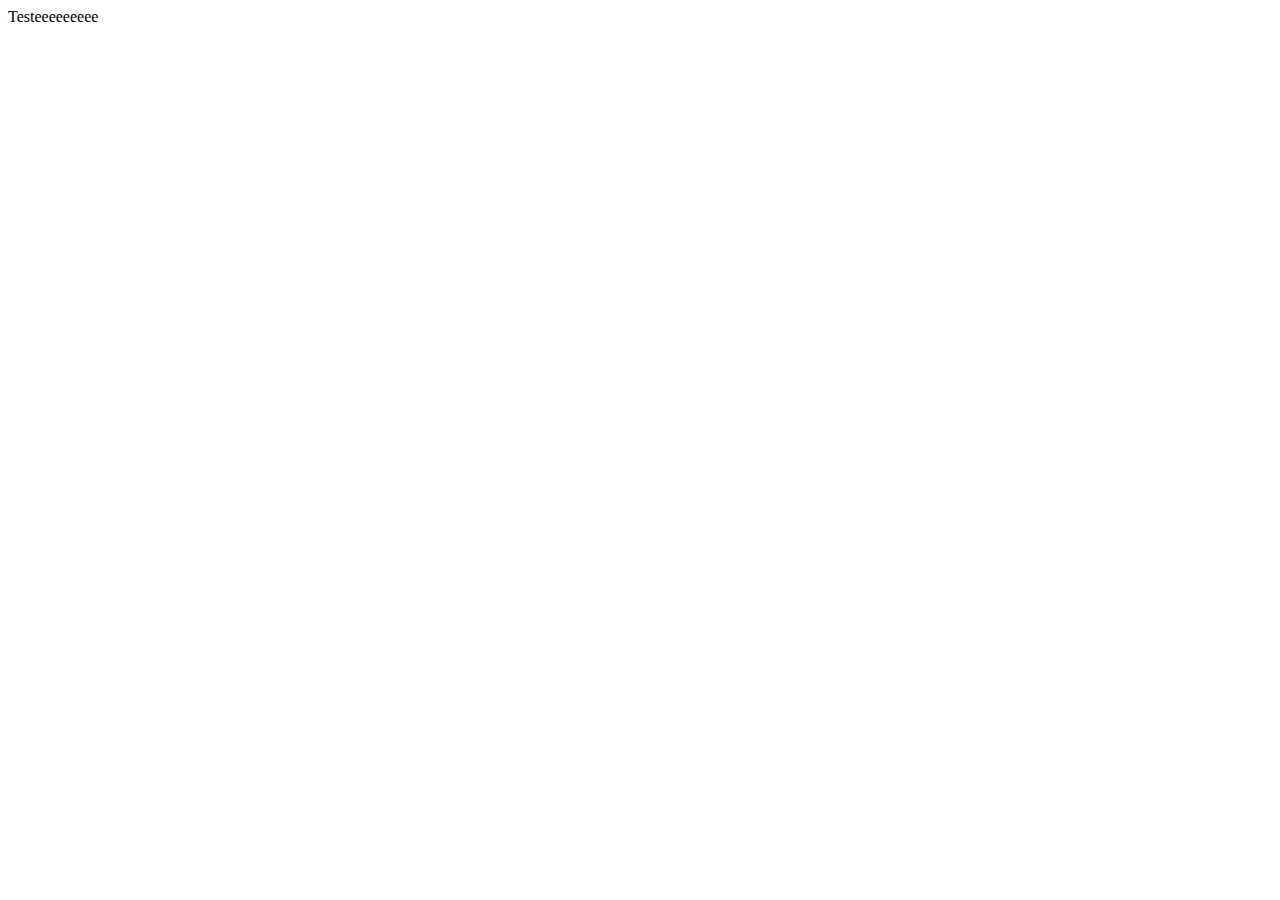
==== index.htm @ 12a536d7 "Create index.htm" ====
<!DOCTYPE html>
<html>
	<head>
		<meta charset="utf-8">
		<link type="text/css" rel="stylesheet" href="index.css" />
	</head>
	<body>
		Testeeeeeeeee	
		<script type="text/javascript">
		
		</script>
		<script type="text/javascript" src="index.js"></script>
	</body>
</html>
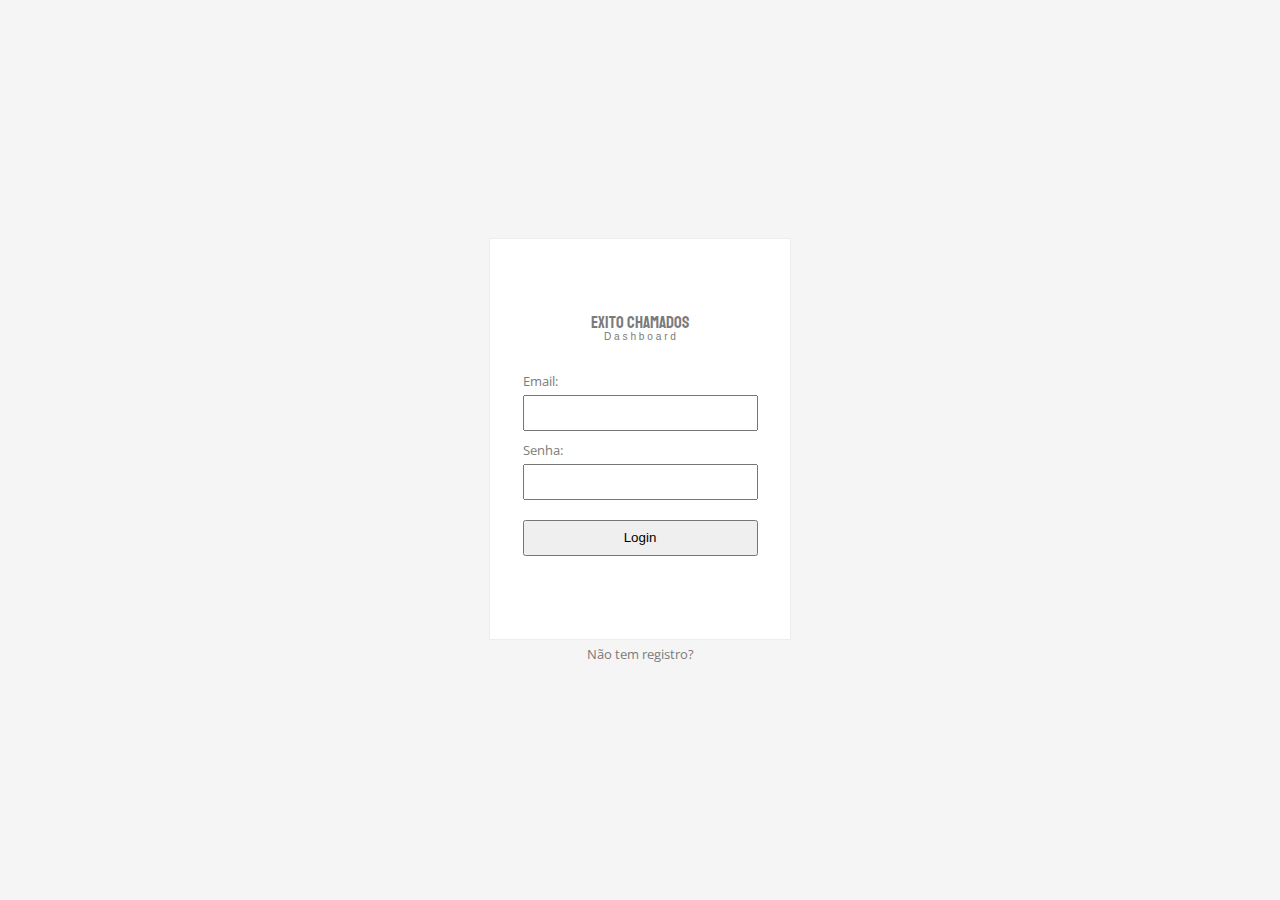
==== commit 803f5539: "Add files via upload" ====
--- a/index.htm
+++ b/index.htm
@@ -1,14 +1,42 @@
-<!DOCTYPE html>
-<html>
-	<head>
-		<meta charset="utf-8">
-		<link type="text/css" rel="stylesheet" href="index.css" />
-	</head>
-	<body>
-		Testeeeeeeeee	
-		<script type="text/javascript">
-		
-		</script>
-		<script type="text/javascript" src="index.js"></script>
-	</body>
-</html>
+<!DOCTYPE html>
+<html>
+	<head>
+		<meta charset="utf-8">
+		<link type="text/css" rel="stylesheet" href="index.css" />
+		<link rel="preconnect" href="https://fonts.googleapis.com">
+		<link rel="preconnect" href="https://fonts.gstatic.com" crossorigin>
+		<link href="https://fonts.googleapis.com/css2?family=Open+Sans:wght@300;400&display=swap" rel="stylesheet"> 
+		<link href="https://fonts.googleapis.com/css2?family=Staatliches&display=swap" rel="stylesheet">
+		<link rel="shortcut icon" href="icone.png" style="border-radius: 3px;">
+		<title>Exito Chamados | Página Inicial</title>
+	</head>
+	<body>
+		<div class="telaLogin">
+			<div class="login">
+
+				<form action="indexdashboard.htm" method="post" id="formlogin">
+					<div class="login__logo">
+						Exito Chamados<br>
+						<div class="login__subtitle">
+							D a s h b o a r d<br>
+						</div>
+					</div>
+					<label for="email">Email:</label><br>
+					<input type="text" id="email" name="femal"><br>
+				
+					<label for="fsenha">Senha:</label><br>
+					<input type="password" id="fsenha"><br>
+					<button type="submit" form="formlogin" value="Submit" class="login__logar">Login</button>
+					
+				</form>
+			</div>
+			<div class="login__registro">
+				<a href="registro.htm">Não tem registro?</a>
+			</div>
+		</div>
+		<script type="text/javascript">
+		
+		</script>
+		<script type="text/javascript" src="index.js"></script>
+	</body>
+</html>--- a/index.css
+++ b/index.css
@@ -0,0 +1,466 @@
+:root
+{
+	--headHeight:		65px;
+	--gapPattern:       24px;
+	--buttonHeight:		40px;
+	--buttonWidth:		100px;
+}
+
+*
+{
+	margin:			0px;
+	padding:		0px;
+}
+
+body
+{
+	//font-family:	'Open Sans', sans-serif;
+	font-family:	'Open Sans', sans-serif;
+	font-size:		13px;
+	overflow-y:		scroll;
+	color:			#7B7B7B;
+}
+
+a
+{
+	text-decoration:	none;
+	color:			inherit;
+}
+
+.dashboard
+{
+	display:		grid;
+	grid-template-areas:
+	"dashboard__leftHead dashboard__rightHead"
+	"dashboard__leftSide dashboard__rightSide";
+	
+	grid-template-columns: 240px;
+	grid-template-rows:	var(--headHeight);
+	
+	height:				100vh;
+	
+}
+
+.dashboard__leftHead
+{
+	background-color:	#383C48;
+	
+	display: 			flex;
+	align-items: 		center;
+	justify-content: 	center;
+	height: 			100%;
+}
+
+.dashboard__rightHead
+{
+	background-color:	#FFFFFF;
+	margin-right:       17px;
+}
+
+.dashboard__leftSide
+{
+	background-color:	#282C37;
+}
+
+.dashboard__rightSide
+{
+	background-color:	#F5F5F5;
+}
+
+.dashboard__content
+{
+	//border:				1px solid blue;
+	margin:				var(--gapPattern);
+	min-height:			calc(100vh - 2 * var(--gapPattern) - var(--headHeight));
+	/* Altura mínima dashboard__content = (altura tela - 2x margins - 2x paddings - 2x borders) */
+	
+}
+
+.header
+{
+	
+}
+
+.header__userInfo
+{
+	display:			grid;
+	grid-template-areas:
+	".. ..";
+	grid-template-columns: 50px;
+	grid-gap:           5px;
+	padding-left:		10px;
+	padding-right:		10px;
+	//border: 			1px solid red;
+	height:				calc(var(--headHeight)); /* Se se adicionar bordas, diminuir 2x largura bordas deste valor */
+	width:				160px;
+	
+	float:				right;
+	
+	//justify-items: center;
+	align-items: center;
+}
+
+.header__username
+{
+	font-weight:		bold;
+}
+
+.header__userType
+{
+	font-size:			0.9em;
+	
+}
+
+.header__logoutContainer
+{
+	display:			grid;
+	align-items: 		center;
+	width:				var(--buttonWidth);
+	height:				calc(var(--headHeight) - 2px);
+	padding:			0px 10px;
+	
+	//border:				1px solid lime;
+	float:				right;
+}
+
+.header__logout
+{
+	border:				1px solid #EEEEEE;
+	text-align:			center;
+	height:				var(--buttonHeight);
+	line-height:		40px;
+}
+
+.areaLogo
+{
+	text-align:			center;
+
+	color:				#BFC3C4;
+	//text-transform:		uppercase;
+	font-family: 		'Staatliches', cursive;
+	font-size:			1.3em; /*  talvez 1.4 */
+}
+
+.areaLogo__subtitle
+{
+	font-size:			0.5em;
+	margin-top:			-2px;
+	font-family:		sans-serif;
+}
+
+.menu
+{
+	background-color:	#282C37;
+	color:				#BFC3C4;
+}
+
+.menu__head
+{
+	display:			block;
+	font-weight:		bold;
+	padding-left:		25px;
+	height:				50px;
+	line-height:		50px;
+	background-color:	#2E323E;
+}
+
+.menu__button
+{
+	display:			block;
+	padding-left:		25px;
+	height:				50px;
+	line-height:		50px;
+	
+}
+
+.menu__button:hover:not(.menu__button--selecionado)
+{
+	background-color:	#2F3340;
+	color:				#C6C9CA;
+
+}
+
+.menu__button--selecionado
+{
+	background-color:	#039BE6;
+	color:				white;
+}
+
+.menu__icon
+{
+	margin-right:		16px;
+	margin-bottom:		-3px;
+}
+
+.janela
+{
+	border:				1px solid #EEEEEE;
+	background-color:	white;
+	margin-bottom:		calc(var(--gapPattern));
+	min-height:			calc(100vh - var(--headHeight) - var(--gapPattern) * 2);
+}
+
+.janela__areaTitle
+{
+	border-bottom:		1px solid #EEEEEE;
+	font-weight:		bold;
+}
+
+.janela__areaTitleContent
+{
+	margin-left:		var(--gapPattern);
+	margin-right:		var(--gapPattern);
+	margin-top:			8px;
+	margin-bottom:		8px;
+}
+
+.janela__areaContent
+{
+	padding:			var(--gapPattern);
+	
+}
+
+.fnovochamado
+{
+	//border:		1px solid red;
+	max-width:		500px;
+	padding:		var(--gapPattern);
+	
+	border:				1px solid #EEEEEE;
+}
+
+.fnovochamado > form > input
+{
+	height:		var(--buttonHeight);
+	
+}
+
+.fnovochamado__descricao, .fnovochamado > form > input
+{
+	border:		1px solid #EEEEEE;
+	width:		100%;
+}
+
+.fnovochamado > form > input, .fnovochamado > form > textarea
+{
+	margin-bottom:		10px;
+	margin-top:			10px;
+	
+}
+
+.fnovochamado > textarea
+{
+	
+}
+
+.fnovochamado__title
+{
+	border:				1px solid #EEEEEE;
+	border-bottom:		none;
+	max-width:			550px;
+	height:				var(--buttonHeight);
+	line-height:		var(--buttonHeight);
+	padding-left:		20px;
+	box-sizing: 		border-box;
+	font-style:			italic;
+}
+
+.fnovochamado__submit
+{
+	height:				var(--buttonHeight);
+	width:				calc(2 * var(--buttonWidth));
+	margin-top:			25px;
+	float:				right;
+	
+	//border:				1px solid #71A4F1;
+	//background-color:	#71A4F1;
+	//color:	white;
+	
+	border:				1px solid #EEEEEE;
+	background-color:	white;
+	color:				inherit;
+	
+	
+}
+
+.fnovochamado__submit:hover
+{
+	background-color:	#F5F5F5;
+}
+
+.tmeuschamados
+{
+	//border:				1px solid #EEEEEE;
+}
+
+.tmeuschamados__table
+{
+	//border:				1px solid #EEEEEE;
+	width:					100%;
+	border-collapse: collapse;
+}
+
+.tmeuschamados__table td, .tmeuschamados__table th
+{
+	border-bottom:			1px solid #EEEEEE;
+	//border:					1px solid #EEEEEE;
+	text-align:				left;
+	height:					calc(var(--buttonHeight) - 2 * 8px);
+	padding:				8px;
+}
+
+.tmeuschamados__table td
+{
+	//border:		1px solid red;
+}
+
+.tmeuschamados__borderBtm
+{
+	
+}
+
+.tmeuschamados__table tr:nth-child(1) th
+{
+	font-weight:			normal;
+	font-style: italic;
+}
+
+.tmeuschamados__table td:nth-child(3), .tmeuschamados__table td:nth-child(4), .tmeuschamados__table td:nth-child(5),
+.tmeuschamados__table th:nth-child(3), .tmeuschamados__table th:nth-child(4), .tmeuschamados__table th:nth-child(5)
+{
+	width:					120px;
+}
+
+.tmeuschamados__table td:nth-child(1),
+.tmeuschamados__table th:nth-child(1)
+{
+	width:					90px;
+	padding-left:			20px;
+}
+
+.tmeuschamados__table td:nth-child(6),
+.tmeuschamados__table th:nth-child(6)
+{
+	width:					118px;
+	//color:					red;
+}
+
+.tmeuschamados__table > thead tr:nth-child(2)
+{
+	background-color:		#FAFAFA;
+}
+
+.tmeuschamados__table > thead tr:nth-child(1)
+{
+	border:					1px solid #EEEEEE;
+}
+
+.tmeuschamados__opcao
+{
+	padding-right:			5px;
+}
+
+.telaLogin
+{
+	//border:					1px solid red;
+	height:					100vh;
+	display: 				flex;
+	align-items: 			center;
+	justify-content: 		center;
+	flex-flow: column wrap;
+	
+	background-color:		#F5F5F5;
+}
+
+.login
+{
+	border:					1px solid #EEEEEE;
+	width:					300px;
+	height:					400px;
+	display: 				flex;
+	align-items: 			center;
+	justify-content: 		center;
+	
+	
+	background-color:		white;
+	
+	//border:					1px solid red;
+}
+
+.login form
+{
+	//border:					1px solid red;
+	width:					235px;
+	
+	//border:					1px solid red;
+}
+
+.login input, .login button
+{
+	box-sizing: 			border-box;
+	
+	height:					36px;
+	width:					100%;
+	margin-bottom:			10px;
+	margin-top:				5px;
+}
+
+.login button
+{
+	width:					100%;
+	margin-top:				10px;
+
+}
+
+.login__logo
+{
+	font-family: 		'Staatliches', cursive;
+	font-size:			1.3em; /*  talvez 1.4 */
+	text-align:			center;
+	
+	margin-bottom:		30px;
+}
+
+.login__subtitle
+{
+	font-size:			0.6em;
+	margin-top:			-2px;
+	font-family:		sans-serif;
+}
+
+.login__registro
+{
+	margin-top:			5px;
+	
+}
+
+.login__registro a:hover
+{
+	color:				#039BE6;
+}
+
+.login--registro
+{
+	height:				500px;
+	width:				365px;
+}
+
+.login--registro form
+{
+	width:				289px;
+}
+
+.login--registro .login__senhas
+{
+	display:			grid;
+	grid-template-areas:
+	".. ..";
+	grid-gap:			15px;
+}
+
+/* login--registro */
+.login__senhas > input
+{
+	border:				1px solid red;
+	width:				auto;
+}